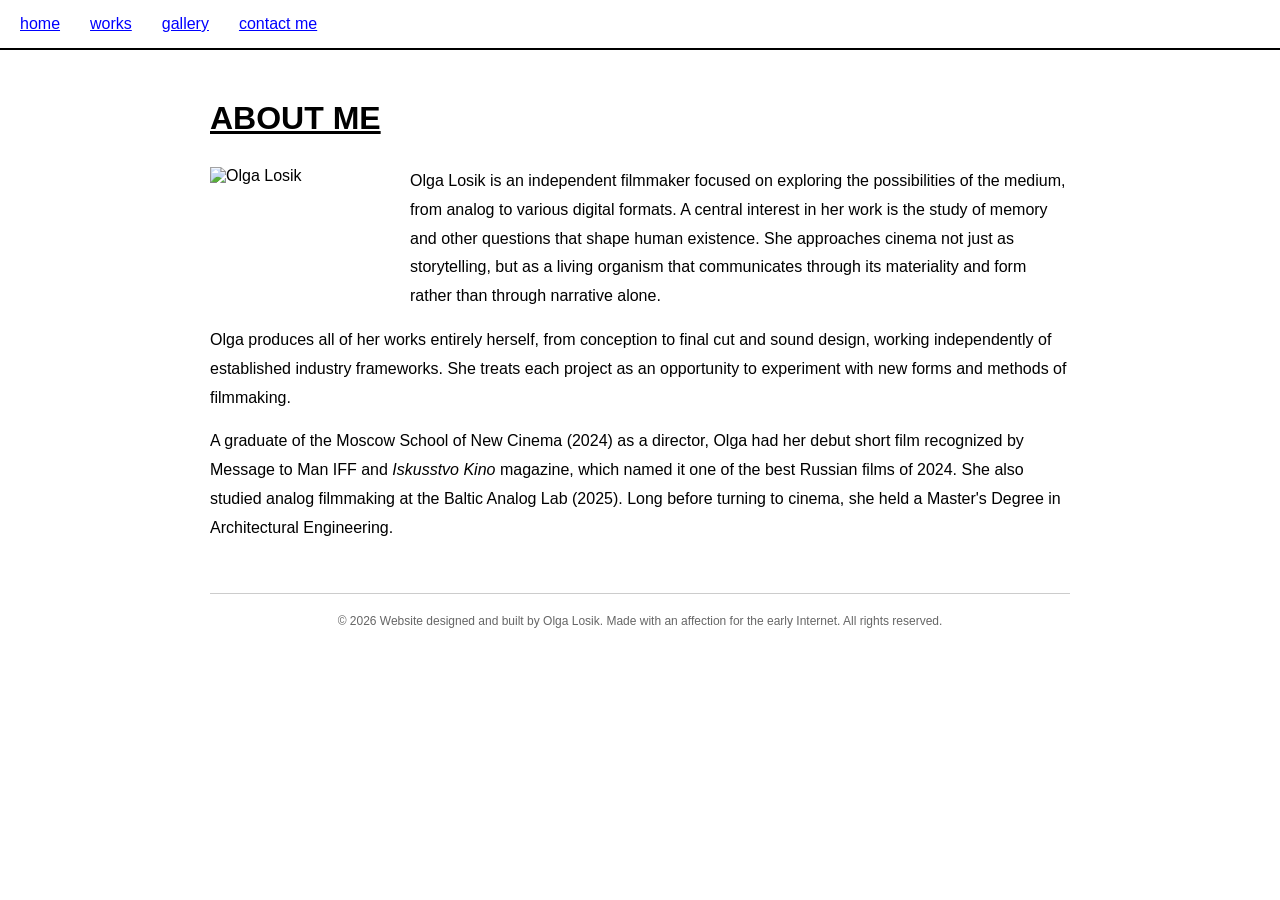
==== about.html @ 132463bf "Add files via upload" ====
<!DOCTYPE html>
<html lang="en">
<head>
    <meta charset="UTF-8">
    <meta name="viewport" content="width=device-width, initial-scale=1.0">
    <title>About Me</title>
    <link rel="stylesheet" href="styles.css">
</head>
<body>
    <div class="header">
        <div class="header-nav">
            <a href="index.html">home</a>
            <a href="works.html">works</a>
            <a href="gallery.html">gallery</a>
            <a href="contact.html">contact me</a>
        </div>
    </div>

    <div class="container">
        <h1 class="page-title">ABOUT ME</h1>

<img
    src="https://raw.githubusercontent.com/losikolga/olgalosik.github.io/refs/heads/main/images/me.jpg"
    alt="Olga Losik"
    style="
        width: 180px;
        aspect-ratio: 4 / 3;
        object-fit: cover;
        float: left;
        margin: 0 20px 15px 0;
    "
>
        
        <div class="about-content">
            <p>
                Olga Losik is an independent filmmaker focused on exploring the possibilities of the medium, from analog to various digital formats. A central interest in her work is the study of memory and other questions that shape human existence. She approaches cinema not just as storytelling, but as a living organism that communicates through its materiality and form rather than through narrative alone.
            </p>
            <p style="margin-top: 15px;">
Olga produces all of her works entirely herself, from conception to final cut and sound design, working independently of established industry frameworks. She treats each project as an opportunity to experiment with new forms and methods of filmmaking.
            </p>
            <p style="margin-top: 15px;">
A graduate of the Moscow School of New Cinema (2024) as a director, Olga had her debut short film recognized by Message to Man IFF and <em>Iskusstvo Kino</em> magazine, which named it one of the best Russian films of 2024. She also studied analog filmmaking at the Baltic Analog Lab (2025). Long before turning to cinema, she held a Master's Degree in Architectural Engineering.
            </p>
            
        </div>

        <div class="footer">
            <p>&copy; 2026 Website designed and built by Olga Losik. Made with an affection for the early Internet. All rights reserved.</p>
        </div>
    </div>
</body>
</html>
---- styles.css ----
* {
    margin: 0;
    padding: 0;
    box-sizing: border-box;
}

body {
    background-color: #ffffff;
    font-family: Arial, Helvetica, sans-serif;
    font-size: 16px;
    color: #000000;
}

/* ===== HOMEPAGE ===== */
.homepage {
    height: 100vh;
    overflow: hidden;
}

.welcome-container {
    position: relative;
    width: 100%;
    height: 100%;
}

.welcome-box {
    position: absolute;
    top: 50%;
    left: 50%;
    transform: translate(-50%, -50%);
    border: 2px solid #000000;
    padding: 40px 60px;
    background-color: #f0f0f0;
    font-size: 24px;
    font-weight: bold;
    text-align: center;
    cursor: pointer;
    transition: all 0.3s ease;
    white-space: nowrap;
}

.welcome-box:hover {
    background-color: #e0e0e0;
    transform: translate(-50%, -50%) scale(1.05);
}

/* ===== macOS FOLDER LINKS ===== */

.folder-link {
    position: absolute;
    width: 80px;

    display: flex;
    flex-direction: column;
    align-items: center;

    text-decoration: none;
    cursor: pointer;

    z-index: 10;

    animation: float 6s ease-in-out infinite;

    transition: transform 0.25s ease;
}

.folder-icon {
    width: 52px;
    height: 44px;

    display: block;

    transition:
        transform 0.25s ease,
        filter 0.25s ease;

    filter:
        drop-shadow(0 1px 2px rgba(0, 0, 0, 0.18))
        drop-shadow(0 1px 4px rgba(0, 100, 255, 0.15));
}

.folder-icon svg {
    width: 100%;
    height: 100%;
    display: block;
}

/* Название папки */

.folder-name {
    margin-top: 2px;

    font-family:
        -apple-system,
        BlinkMacSystemFont,
        "SF Pro Text",
        "Helvetica Neue",
        Arial,
        sans-serif;

    font-size: 13px;
    font-weight: 400;
    line-height: 16px;

    color: #1d1d1f;

    text-align: center;
    white-space: nowrap;

    text-shadow:
        0 1px 2px rgba(255, 255, 255, 0.8);
}

/* Наведение */

.folder-link:hover {
    transform: scale(1.08);
}

.folder-link:hover .folder-icon {
    filter:
        drop-shadow(0 2px 3px rgba(0, 0, 0, 0.2))
        drop-shadow(0 0 9px rgba(0, 122, 255, 0.5));
}

.folder-link:hover .folder-name {
    color: #007aff;
}
/* ===== HEADER ===== */
.contact-page .header {
    background: rgba(255, 255, 255, 0.7);

    backdrop-filter: blur(8px);
}
.header {
    background-color: #ffffff;
    border-bottom: 2px solid #000000;
    padding: 15px 20px;
    margin-bottom: 30px;
}

.header-nav {
    display: flex;
    gap: 30px;
    flex-wrap: wrap;
}

.header-nav a {
    color: #0000ff;
    text-decoration: underline;
    cursor: pointer;
    font-size: 16px;
    transition: color 0.3s ease;
}

.header-nav a:hover {
    color: #57f736;
}

.header-nav a.active {
    color: #57f736;
    font-weight: bold;
}

/* ===== PAGE CONTENT ===== */
.container {
    max-width: 900px;
    margin: 0 auto;
    padding: 20px;
}

.page-title {
    font-size: 32px;
    font-weight: bold;
    margin-bottom: 30px;
    text-decoration: underline;
}

.page-content {
    font-size: 16px;
    line-height: 1.6;
    text-align: justify;
}

/* ===== ABOUT PAGE ===== */
.about-content {
    margin-top: 20px;
    line-height: 1.8;
}

/* ===== WORKS PAGE ===== */
.works-list {
    list-style: none;
    margin-top: 20px;
}

.works-list li {
    margin: 20px 0;
    font-size: 18px;
}

.works-list a {
    color: #0000ff;
    text-decoration: underline;
    transition: color 0.3s ease;
}

.works-list a:hover {
    color: #57f736;
}

/* ===== WORK DETAIL PAGE ===== */
.work-detail {
    margin-top: 20px;
}

.work-detail-image {
    max-width: 600px;
    margin: 20px 0;
    border: 1px solid #000000;
    padding: 5px;
}

/* ===== WORK PHOTO GALLERY ===== */

.work-gallery {
    display: flex;
    flex-wrap: wrap;
    gap: 10px;

    margin-top: 20px;
    margin-bottom: 20px;
}


.gallery-photo {
    width: 120px;
    height: 90px;

    object-fit: cover;

    display: block;

    cursor: pointer;

    transition:
        transform 0.2s ease,
        opacity 0.2s ease;
}


.gallery-photo:hover {
    transform: scale(1.04);
    opacity: 0.85;
}

/* ===== PHOTO LIGHTBOX ===== */

.lightbox {
    position: fixed;

    top: 0;
    left: 0;

    width: 100vw;
    height: 100vh;

    background: rgba(0, 0, 0, 0.88);

    display: none;

    align-items: center;
    justify-content: center;

    z-index: 9999;
touch-action: pan-y;
}


.lightbox.active {
    display: flex;
}


/* Большая фотография */

.lightbox img {
    max-width: 85vw;
    max-height: 85vh;

    width: auto;
    height: auto;

    object-fit: contain;

    box-shadow:
        0 10px 40px rgba(0, 0, 0, 0.5);

    /* Подготовка к анимации */
     transform: translateX(0);

    transition:
        transform 0.4s cubic-bezier(0.22, 1, 0.36, 1);
}

/* ========================================
   ARROWS
   ======================================== */

.lightbox-arrow {
    position: absolute;

    top: 50%;

    transform: translateY(-50%);

    width: 50px;
    height: 70px;

    border: none;

    background: transparent;

    color: #ffffff;

    font-family:
        Arial,
        Helvetica,
        sans-serif;

    font-size: 60px;

    font-weight: 200;

    line-height: 70px;

    text-align: center;

    cursor: pointer;

    padding: 0;

    opacity: 0.65;

    transition:
        opacity 0.2s ease,
        transform 0.2s ease;

    z-index: 10000;
}


.lightbox-arrow:hover {
    opacity: 1;
}


/* Левая стрелка */

.lightbox-prev {
    left: 25px;
}


/* Правая стрелка */

.lightbox-next {
    right: 25px;
}

/* ========================================
   MOBILE
   ======================================== */

@media (max-width: 600px) {

    .lightbox-arrow {
        display: none;
    }

    .lightbox img {
        max-width: 92vw;
        max-height: 85vh;
    }

}

/* ===== GALLERY PAGE ===== */
/* ---------- галерея ---------- */
.gallery-container {
    display: grid;
    grid-template-columns: repeat(auto-fill, minmax(220px, 1fr));
    gap: 12px;               /* расстояние между фото */
    padding: 20px 0;
}
.gallery-item {
    cursor: pointer;
    overflow: hidden;        /* чтобы изображение не вылезало за угол */
    /* убраны фон, скругления, рамки */
}
.gallery-item img {
    display: block;
    width: 100%;
    aspect-ratio: 4 / 3;     /* альбомная ориентация */
    object-fit: cover;       /* заполняет контейнер, сохраняя пропорции */
    transition: transform 0.2s;
}
.gallery-item:hover img {
    transform: scale(1.03);  /* лёгкое увеличение при наведении (можно убрать) */
}


/* ===== CONTACT PAGE ===== */
.contact-page {
    background-image: url("https://raw.githubusercontent.com/losikolga/olgalosik.github.io/refs/heads/main/images/contact.JPG");
    background-size: cover;
    background-position: center;
    background-repeat: no-repeat;
    background-attachment: fixed;
}
.contact-form {
    margin-top: 20px;
    max-width: 600px;
}

.form-group {
    margin-bottom: 20px;
}

.form-group label {
    display: block;
    margin-bottom: 8px;
    font-weight: bold;
    font-size: 16px;
}

.form-group input[type="email"],
.form-group textarea {
    width: 100%;
    padding: 8px;
    border: 1px solid #000000;
    font-family: Arial, sans-serif;
    font-size: 14px;
}

.form-group input[type="email"] {
    height: 30px;
}

.form-group textarea {
    height: 200px;
    resize: vertical;
}

.submit-btn {
    background-color: #f0f0f0;
    border: 1px solid #000000;
    padding: 10px 30px;
    font-size: 16px;
    cursor: pointer;
    transition: all 0.3s ease;
}

.submit-btn:hover {
    background-color: #e0e0e0;
}

.submit-btn:active {
    background-color: #d0d0d0;
}

/* ===== FOOTER ===== */
.footer {
    margin-top: 50px;
    padding-top: 20px;
    border-top: 1px solid #cccccc;
    text-align: center;
    color: #666666;
    font-size: 12px;
}

/* ========================================
   VIDEO
   ======================================== */

/* ===== VIDEO PREVIEW ===== */

.work-video {
    margin-top: 25px;
    margin-bottom: 20px;
    width: 500px;
    max-width: 100%;
    cursor: pointer;
}

.video-thumbnail {
    position: relative;
    width: 100%;
    aspect-ratio: 16 / 9;
    overflow: hidden;
    background: #000000;
}

.video-thumbnail img {
    width: 100%;
    height: 100%;
    object-fit: cover;
    display: block;
}

.video-play-button {
    position: absolute;

    top: 50%;
    left: 50%;

    transform: translate(-50%, -50%);

    width: 64px;
    height: 64px;

    border-radius: 50%;

    background: rgba(0, 0, 0, 0.7);

    color: #ffffff;

    display: flex;
    align-items: center;
    justify-content: center;

    font-size: 25px;

    transition:
        transform 0.2s ease,
        background 0.2s ease;
}

.work-video:hover .video-play-button {
    transform: translate(-50%, -50%) scale(1.1);
    background: rgba(0, 0, 0, 0.9);
}


/* ===== VIDEO LIGHTBOX ===== */

.video-lightbox {
    position: fixed;

    top: 0;
    left: 0;

    width: 100vw;
    height: 100vh;

    background: rgba(0, 0, 0, 0.90);

    display: none;

    align-items: center;
    justify-content: center;

    z-index: 10000;
}

.video-lightbox.active {
    display: flex;
}


/* YouTube iframe */

.youtube-container {
    position: relative;

    width: 85vw;
    max-width: 1200px;

    aspect-ratio: 16 / 9;

    background: #000000;

    box-shadow:
        0 10px 50px rgba(0, 0, 0, 0.6);
}

.youtube-container iframe {
    position: absolute;

    top: 0;
    left: 0;

    width: 100%;
    height: 100%;

    border: none;
}


/* MOBILE */

@media (max-width: 600px) {

    .work-video {
        width: 100%;
    }

    .youtube-container {
        width: 94vw;
    }

}

/* =========================================================
   EYES ON THE BOX
========================================================= */

.box-eyes {

    position: absolute;

    /*
       Центрируем относительно FRONT панели коробки.
       Ширина front = 330px.
    */

    left: 120px;

    top: 70px;

    transform: translateX(-50%);

    display: flex;

    align-items: center;

    justify-content: center;

    gap: 25px;

    width: 150px;

    height: 45px;

    z-index: 6;
}


/* =========================================================
   EYE
========================================================= */

.eye {

    position: relative;

    display: block;

    width: 40px;
    height: 20px;

    background: #ffffff;

    /*
       Миндалевидная форма глаза
    */

    border-radius: 50% / 65%;

    transform: rotate(0deg);

    overflow: hidden;
}


/* верхнее/нижнее раскрытие глаза */

.eye::before,
.eye::after {

    content: "";

    position: absolute;

    left: 50%;

    width: 58px;
    height: 25px;

    border: 2px solid #000000;

    transform: translateX(-50%);

    pointer-events: none;
}


/* верхнее веко */

.eye::before {

    top: -14px;

    border-bottom: none;

    border-radius: 50%;
}


/* нижнее веко */

.eye::after {

    bottom: -14px;

    border-top: none;

    border-radius: 50%;
}


/* =========================================================
   PUPIL
========================================================= */

.pupil {

    position: absolute;

    left: 70%;
    top: 70%;

    width: 19px;
    height: 19px;

    transform: translate(-40%, -40%);

    border-radius: 50%;

    background: #000000;
}


/* маленькое отражение */

.pupil::after {

    content: "";

    position: absolute;

    top: 4px;
    left: 5px;

    width: 4px;
    height: 4px;

    border-radius: 50%;

    background: #ffffff;
}
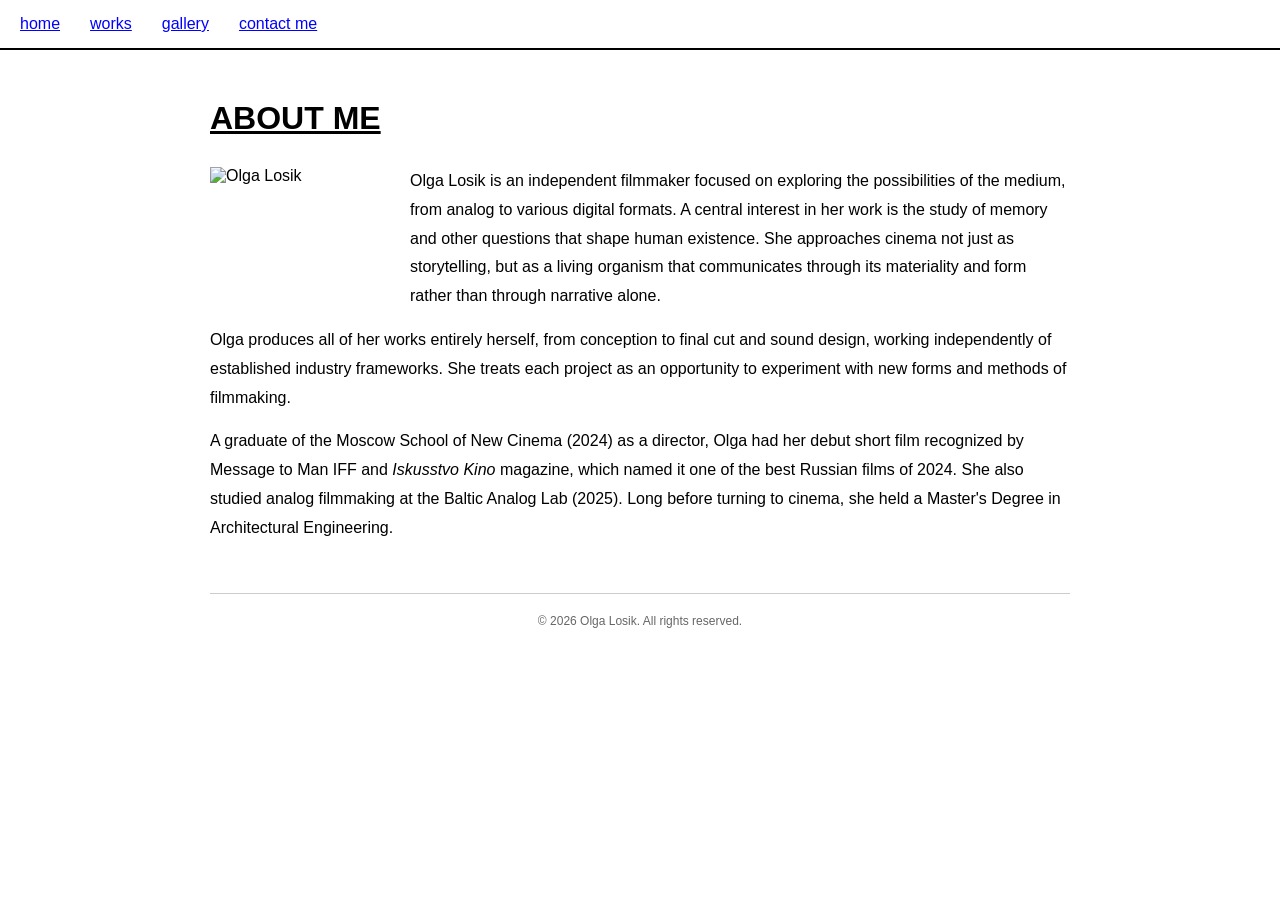
==== commit 96a0bb99: "Add files via upload" ====
--- a/about.html
+++ b/about.html
@@ -45,7 +45,7 @@
         </div>
 
         <div class="footer">
-            <p>&copy; 2026 Website designed and built by Olga Losik. Made with an affection for the early Internet. All rights reserved.</p>
+            <p>&copy; 2026 Olga Losik. All rights reserved.</p>
         </div>
     </div>
 </body>
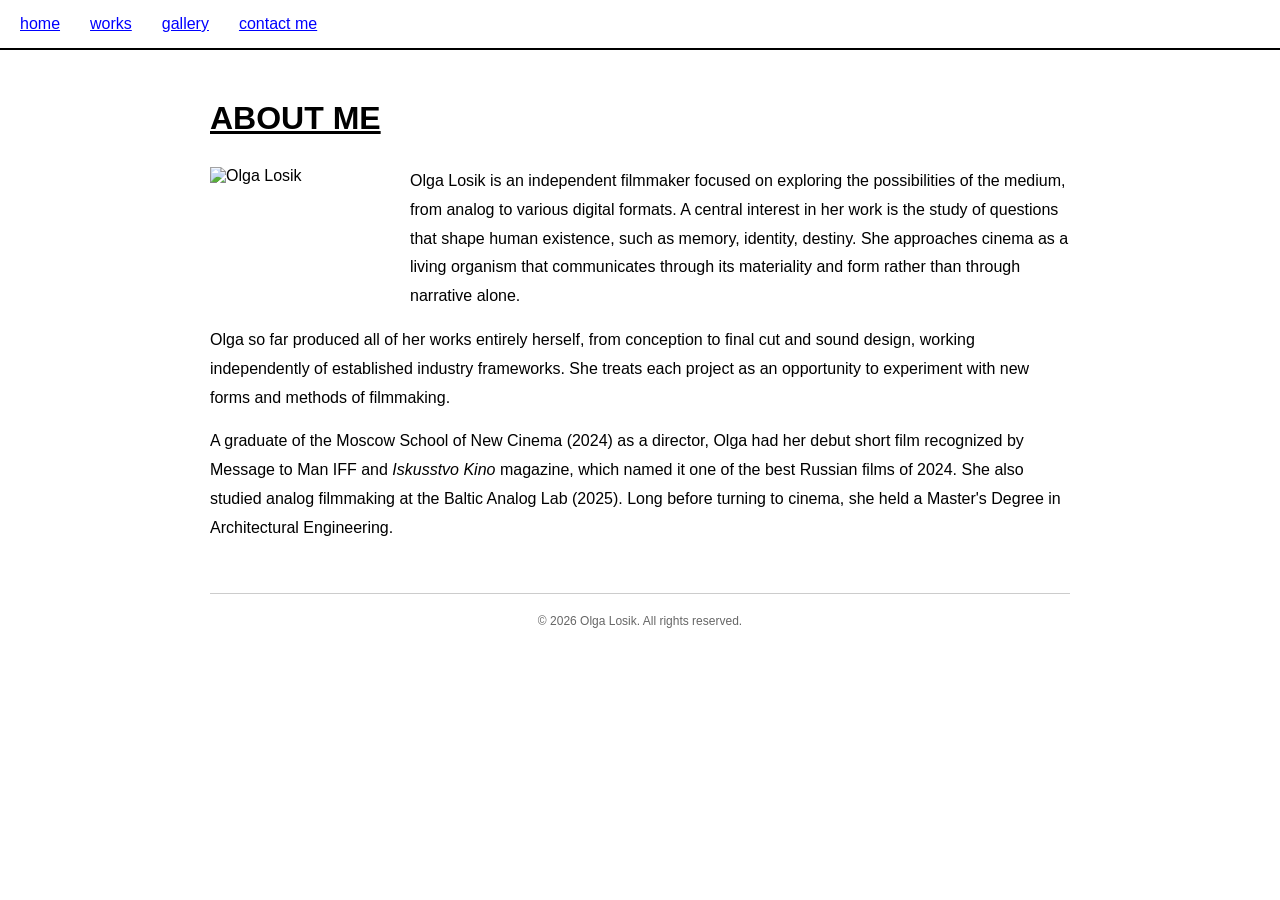
==== commit c6ea314c: "Add files via upload" ====
--- a/about.html
+++ b/about.html
@@ -33,10 +33,10 @@
         
         <div class="about-content">
             <p>
-                Olga Losik is an independent filmmaker focused on exploring the possibilities of the medium, from analog to various digital formats. A central interest in her work is the study of memory and other questions that shape human existence. She approaches cinema not just as storytelling, but as a living organism that communicates through its materiality and form rather than through narrative alone.
+                Olga Losik is an independent filmmaker focused on exploring the possibilities of the medium, from analog to various digital formats. A central interest in her work is the study of questions that shape human existence, such as memory, identity, destiny. She approaches cinema as a living organism that communicates through its materiality and form rather than through narrative alone.
             </p>
             <p style="margin-top: 15px;">
-Olga produces all of her works entirely herself, from conception to final cut and sound design, working independently of established industry frameworks. She treats each project as an opportunity to experiment with new forms and methods of filmmaking.
+Olga so far produced all of her works entirely herself, from conception to final cut and sound design, working independently of established industry frameworks. She treats each project as an opportunity to experiment with new forms and methods of filmmaking.
             </p>
             <p style="margin-top: 15px;">
 A graduate of the Moscow School of New Cinema (2024) as a director, Olga had her debut short film recognized by Message to Man IFF and <em>Iskusstvo Kino</em> magazine, which named it one of the best Russian films of 2024. She also studied analog filmmaking at the Baltic Analog Lab (2025). Long before turning to cinema, she held a Master's Degree in Architectural Engineering.
